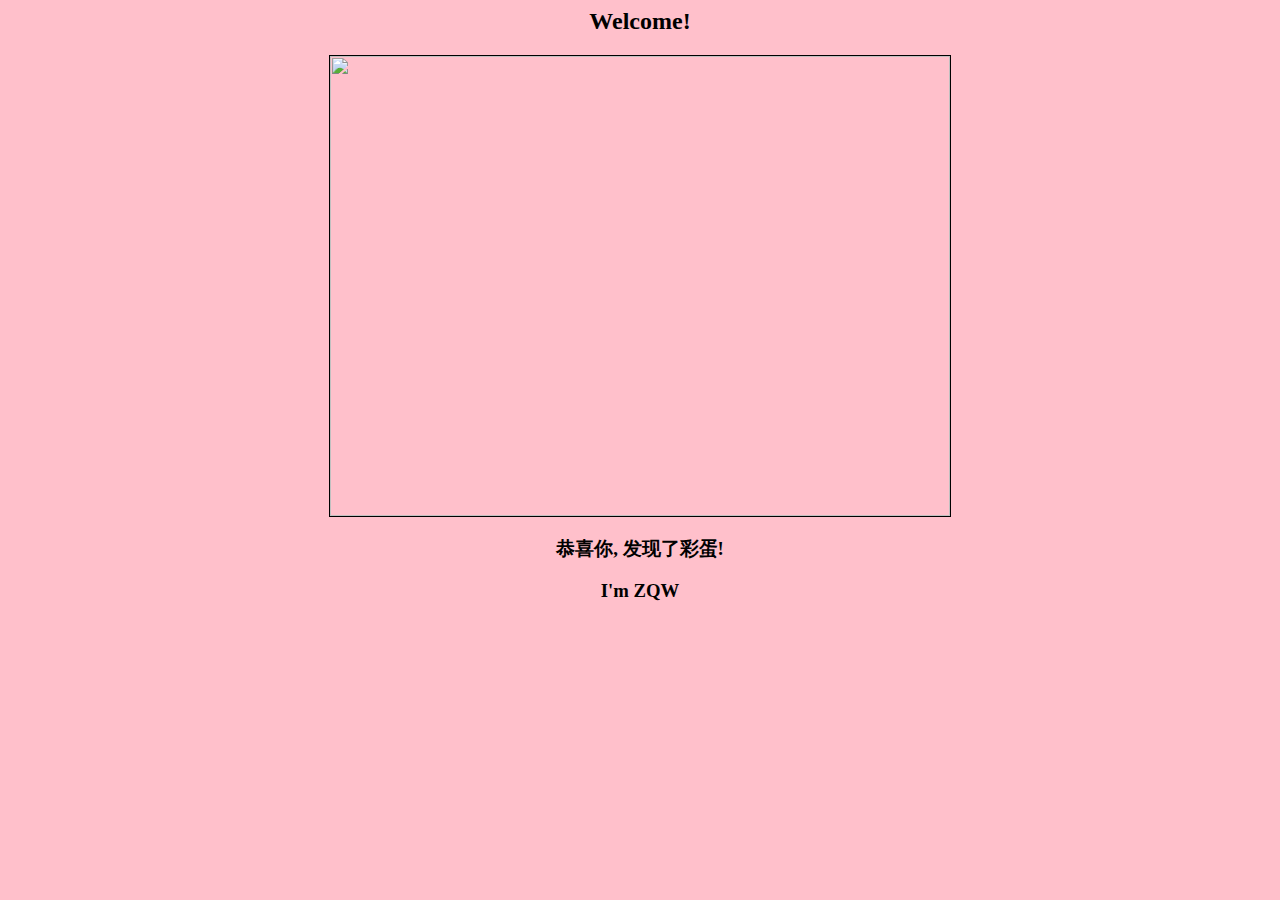
==== index.html @ 259c0a86 "fist !" ====
<html>
  <body style="background-color:pink">
  <head>
    <title>ZQW</title>
    <link href="css/general.css" rel="stylesheet" type="text/css"/>
  </head>
  <body>



    <center>

        <h2> Welcome! </h2>

        <IMG SRC="logo.png" BORDER=1 ALTTEXT="A picture of me" HEIGHT="460" WIDTH="620">
      <!--<IMG SRC="11052_Wang.jpg" BORDER=1 ALTTEXT="A picture of me" HEIGHT="200" WIDTH="138"> -->

	<h3> 恭喜你, 发现了彩蛋!</a> </h3>
	<h3> I'm ZQW</a> </h3>

  </center>
  </body>

  </a>

</html>
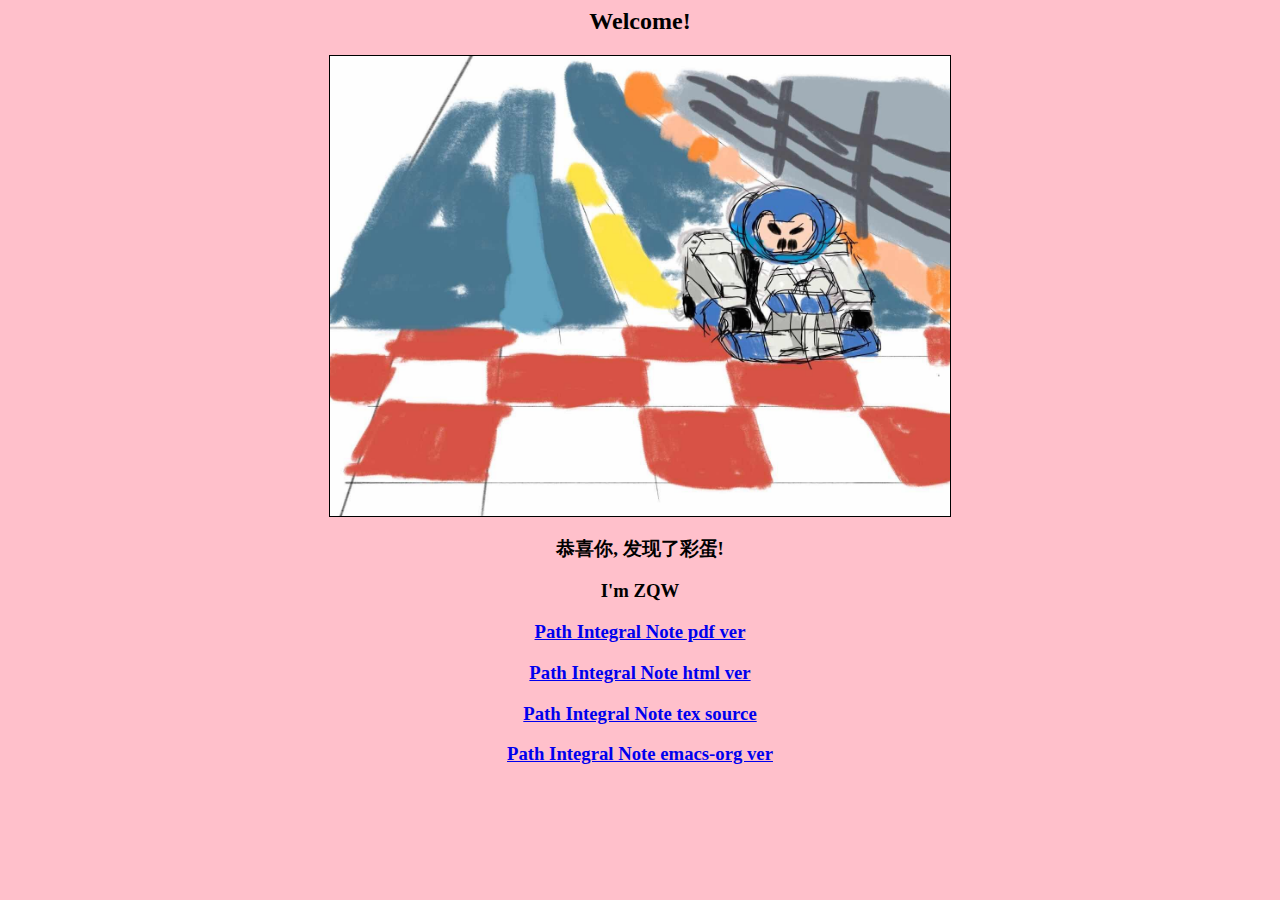
==== commit fd646636: "add path integral" ====
--- a/index.html
+++ b/index.html
@@ -12,13 +12,17 @@
 
         <h2> Welcome! </h2>
 
-        <IMG SRC="logo.png" BORDER=1 ALTTEXT="A picture of me" HEIGHT="460" WIDTH="620">
+        <IMG SRC="logo.jpg" BORDER=1 ALTTEXT="A picture of me" HEIGHT="460" WIDTH="620">
       <!--<IMG SRC="11052_Wang.jpg" BORDER=1 ALTTEXT="A picture of me" HEIGHT="200" WIDTH="138"> -->
 
-	<h3> 恭喜你, 发现了彩蛋!</a> </h3>
+	<h3> 恭喜你, 发现了彩蛋! </h3>
 	<h3> I'm ZQW</a> </h3>
-
-  </center>
+        <h3><a href="post/Integral.pdf">Path Integral Note pdf ver</a> </h3>
+        <h3><a href="post/Integral.html">Path Integral Note html ver</a> </h3>
+	        <h3><a href="post/Integral.tex">Path Integral Note
+	            tex source</a> </h3>
+		        <h3><a href="post/Integral.org">Path Integral Note emacs-org ver</a> </h3>
+</center>
   </body>
 
   </a>
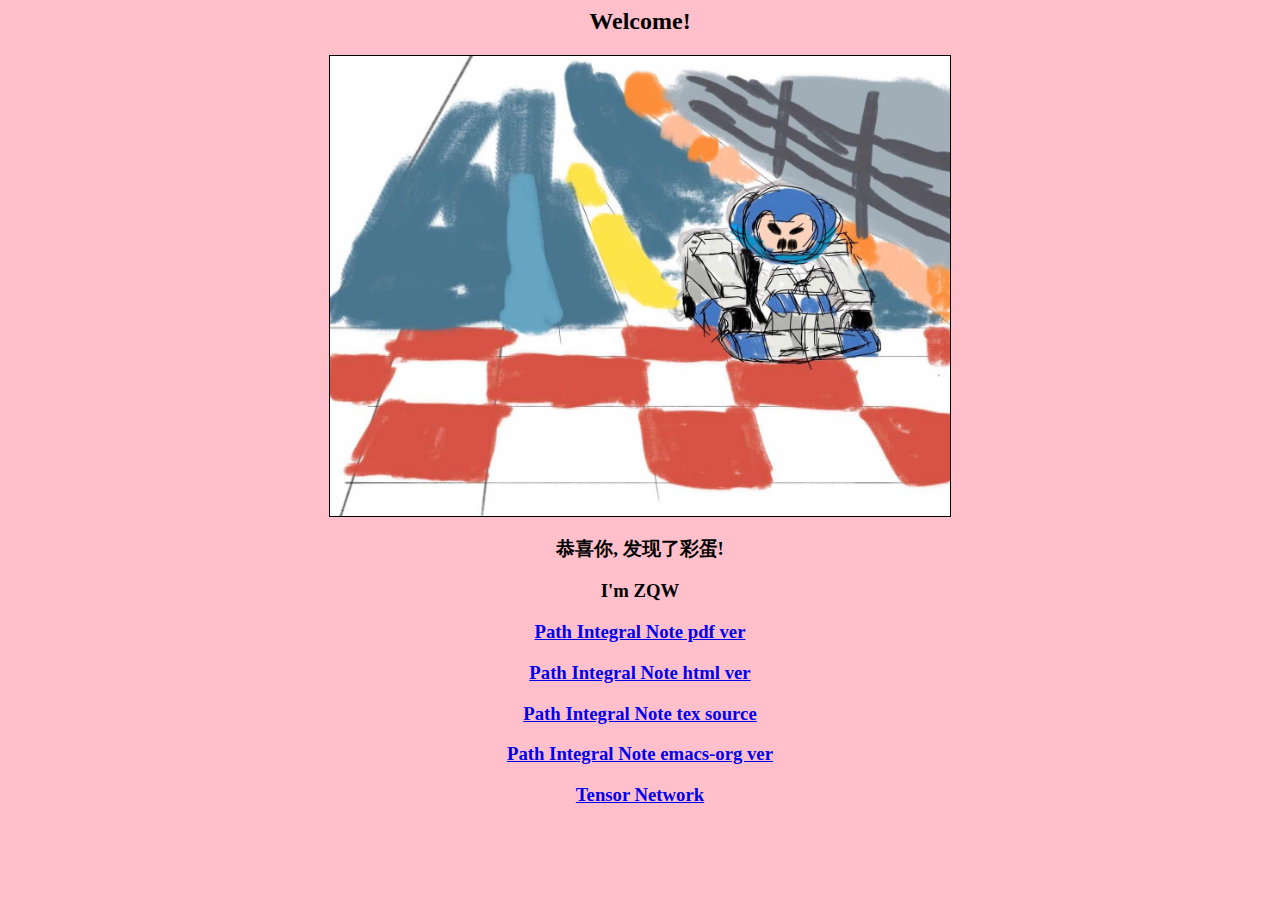
==== commit b7372df4: "add TN.html for group meeting" ====
--- a/index.html
+++ b/index.html
@@ -22,6 +22,7 @@
 	        <h3><a href="post/Integral.tex">Path Integral Note
 	            tex source</a> </h3>
 		        <h3><a href="post/Integral.org">Path Integral Note emacs-org ver</a> </h3>
+<h3><a href="TN.html">Tensor Network</a> </h3>
 </center>
   </body>
 
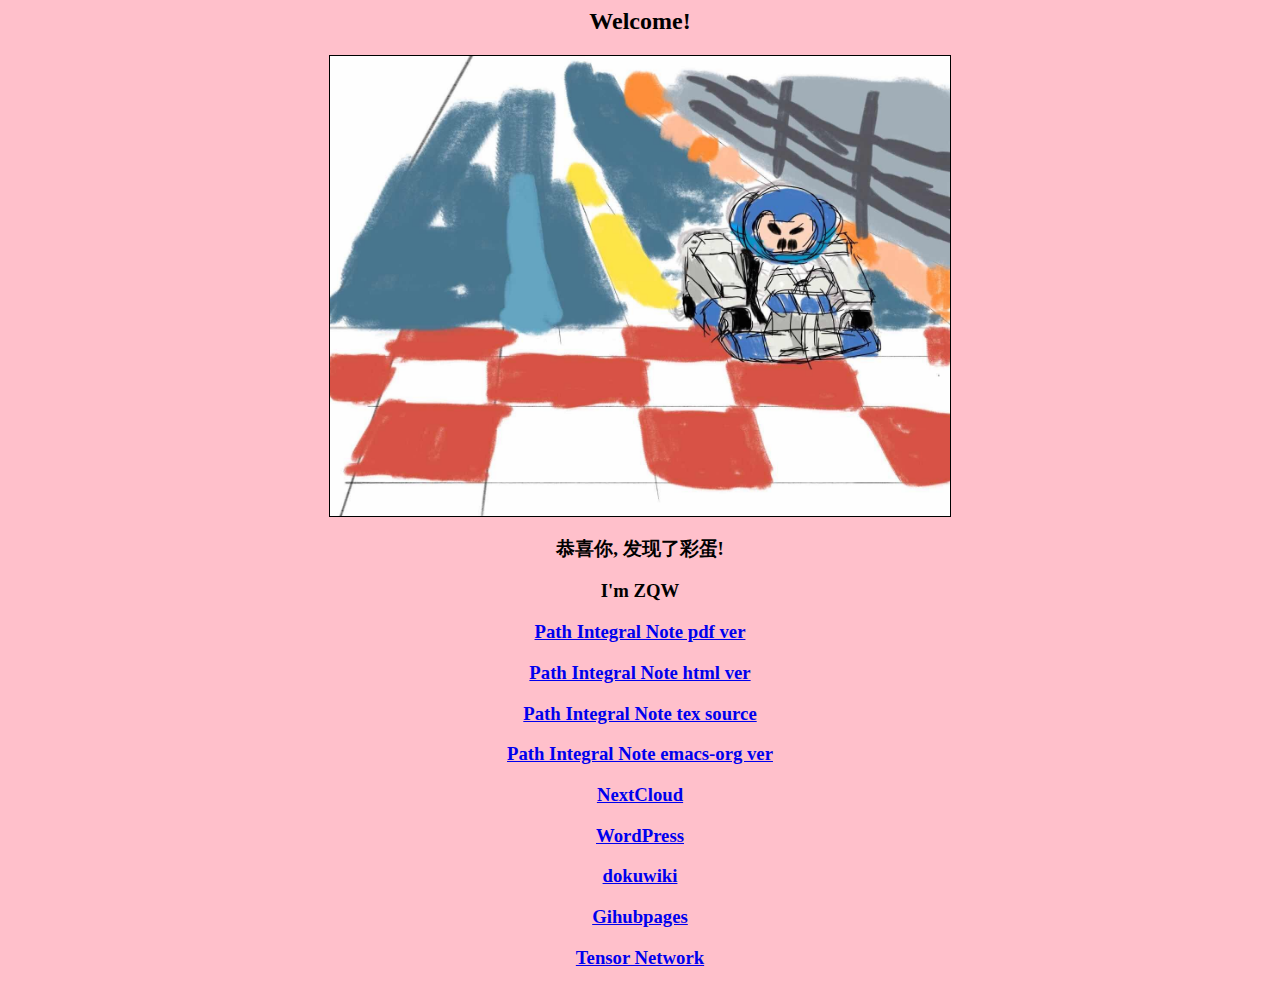
==== commit e8d477ef: "add aliyun link" ====
--- a/index.html
+++ b/index.html
@@ -9,20 +9,23 @@
 
 
     <center>
-
-        <h2> Welcome! </h2>
-
-        <IMG SRC="logo.jpg" BORDER=1 ALTTEXT="A picture of me" HEIGHT="460" WIDTH="620">
+      <h2> Welcome! </h2>
+      <IMG SRC="logo.jpg" BORDER=1 ALTTEXT="A picture of me" HEIGHT="460" WIDTH="620">
       <!--<IMG SRC="11052_Wang.jpg" BORDER=1 ALTTEXT="A picture of me" HEIGHT="200" WIDTH="138"> -->
-
-	<h3> 恭喜你, 发现了彩蛋! </h3>
-	<h3> I'm ZQW</a> </h3>
+      <h3> 恭喜你, 发现了彩蛋! </h3>
+      <h3> I'm ZQW</a> </h3>
         <h3><a href="post/Integral.pdf">Path Integral Note pdf ver</a> </h3>
-        <h3><a href="post/Integral.html">Path Integral Note html ver</a> </h3>
-	        <h3><a href="post/Integral.tex">Path Integral Note
-	            tex source</a> </h3>
-		        <h3><a href="post/Integral.org">Path Integral Note emacs-org ver</a> </h3>
-<h3><a href="TN.html">Tensor Network</a> </h3>
+        <h3><a href="post/Integral.html">Path Integral Note html
+            ver</a> </h3>
+	<h3><a href="post/Integral.tex">Path Integral Note tex
+	    source</a> </h3>
+	<h3><a href="post/Integral.org">Path Integral Note emacs-org
+	    ver</a> </h3>
+	<h3><a href="http:/106.14.177.230/nextcloud">NextCloud</a> </h3>
+	<h3><a href="http:/106.14.177.230/wordpress">WordPress</a> </h3>
+	<h3><a href="http:/106.14.177.230/dokuwiki">dokuwiki</a> </h3>
+	<h3><a href="https://phyer219.github.io">Gihubpages</a> </h3>
+	<h3><a href="TN.html">Tensor Network</a> </h3>
 </center>
   </body>
 
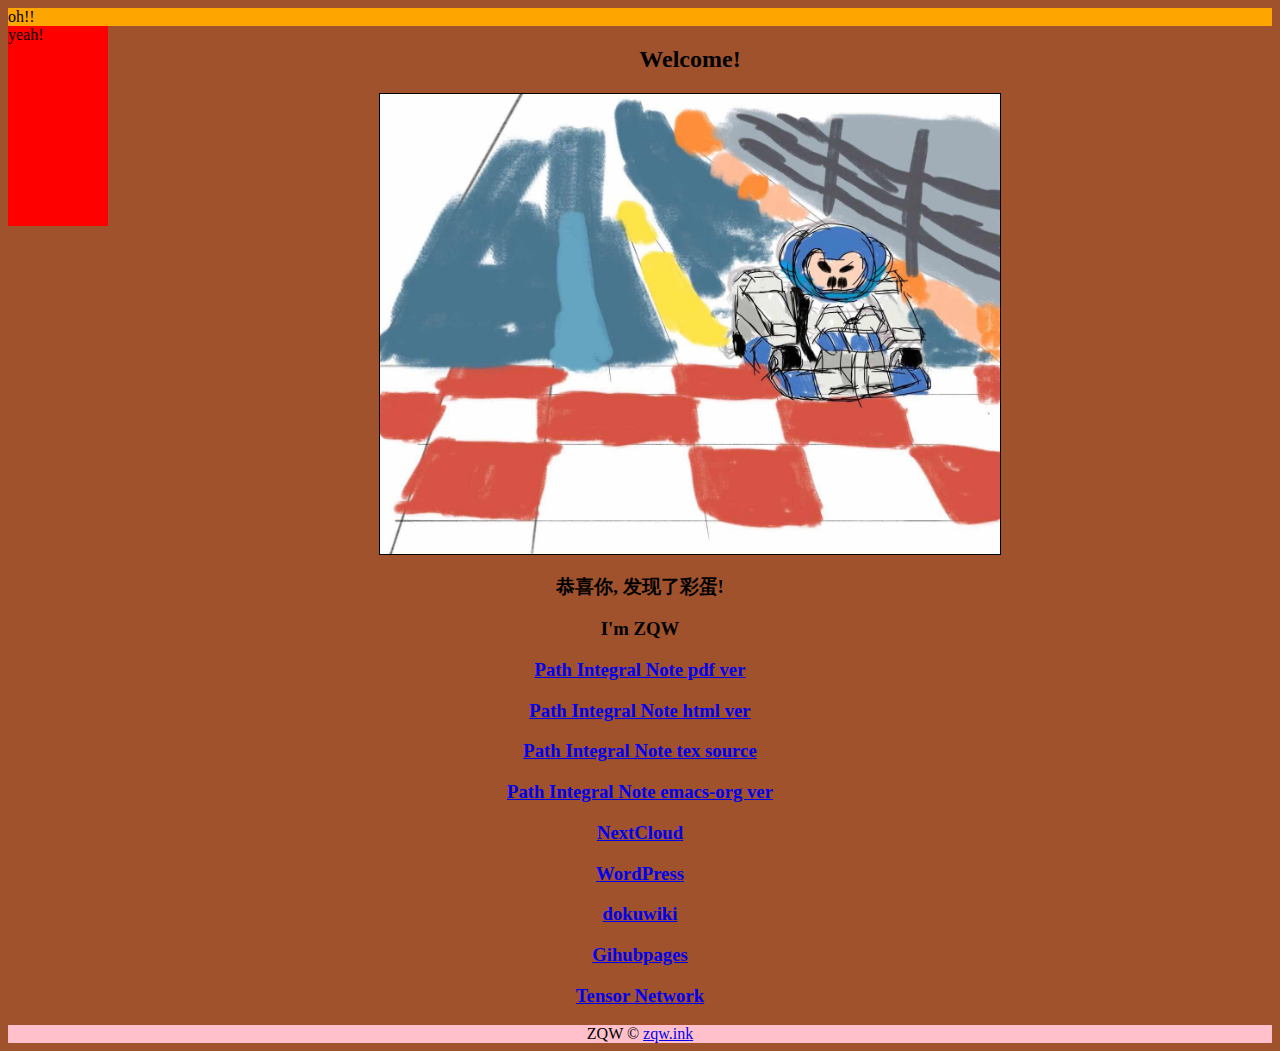
==== commit eb39013b: "learn html and css" ====
--- a/index.html
+++ b/index.html
@@ -1,13 +1,25 @@
 <html>
-  <body style="background-color:pink">
   <head>
     <title>ZQW</title>
     <link href="css/general.css" rel="stylesheet" type="text/css"/>
+    <meta http-equiv="refresh" content="1">
   </head>
+
+  
   <body>
+    <div id="header" style="background-color:#FFA500">
+      oh!!
+    </div>
+
+    <div id="menu" style="background-color:red;height:200px;width:100px;float:left;">
+      yeah!
+    </div>
 
 
+      <div id="content">
 
+
+    
     <center>
       <h2> Welcome! </h2>
       <IMG SRC="logo.jpg" BORDER=1 ALTTEXT="A picture of me" HEIGHT="460" WIDTH="620">
@@ -21,14 +33,23 @@
 	    source</a> </h3>
 	<h3><a href="post/Integral.org">Path Integral Note emacs-org
 	    ver</a> </h3>
-	<h3><a href="http:/106.14.177.230/nextcloud">NextCloud</a> </h3>
-	<h3><a href="http:/106.14.177.230/wordpress">WordPress</a> </h3>
-	<h3><a href="http:/106.14.177.230/dokuwiki">dokuwiki</a> </h3>
+	<h3><a href="http://106.14.177.230/nextcloud">NextCloud</a> </h3>
+	<h3><a href="http://106.14.177.230/wordpress">WordPress</a> </h3>
+	<h3><a href="http://106.14.177.230/dokuwiki">dokuwiki</a> </h3>
 	<h3><a href="https://phyer219.github.io">Gihubpages</a> </h3>
 	<h3><a href="TN.html">Tensor Network</a> </h3>
 </center>
-  </body>
 
-  </a>
+</div>
+
+
+
+<div id="footer" style="background-color:pink;clear:both;text-align:center">
+  ZQW © <a href="https://zqw.ink">zqw.ink</a>
+</div>
+  
+</body>
+
+</a>
 
 </html>
--- a/css/general.css
+++ b/css/general.css
@@ -0,0 +1,23 @@
+
+/*body{background-image:url("images/bg.jpg");}*/
+hr {color:sienna;}
+
+body
+{
+    background-color: sienna;
+}
+
+
+
+
+/*
+body
+{
+    background-image: url("images/logo.png");
+    background-repeat:repeat;
+}
+*/
+
+
+p {margin-left:20px;}
+
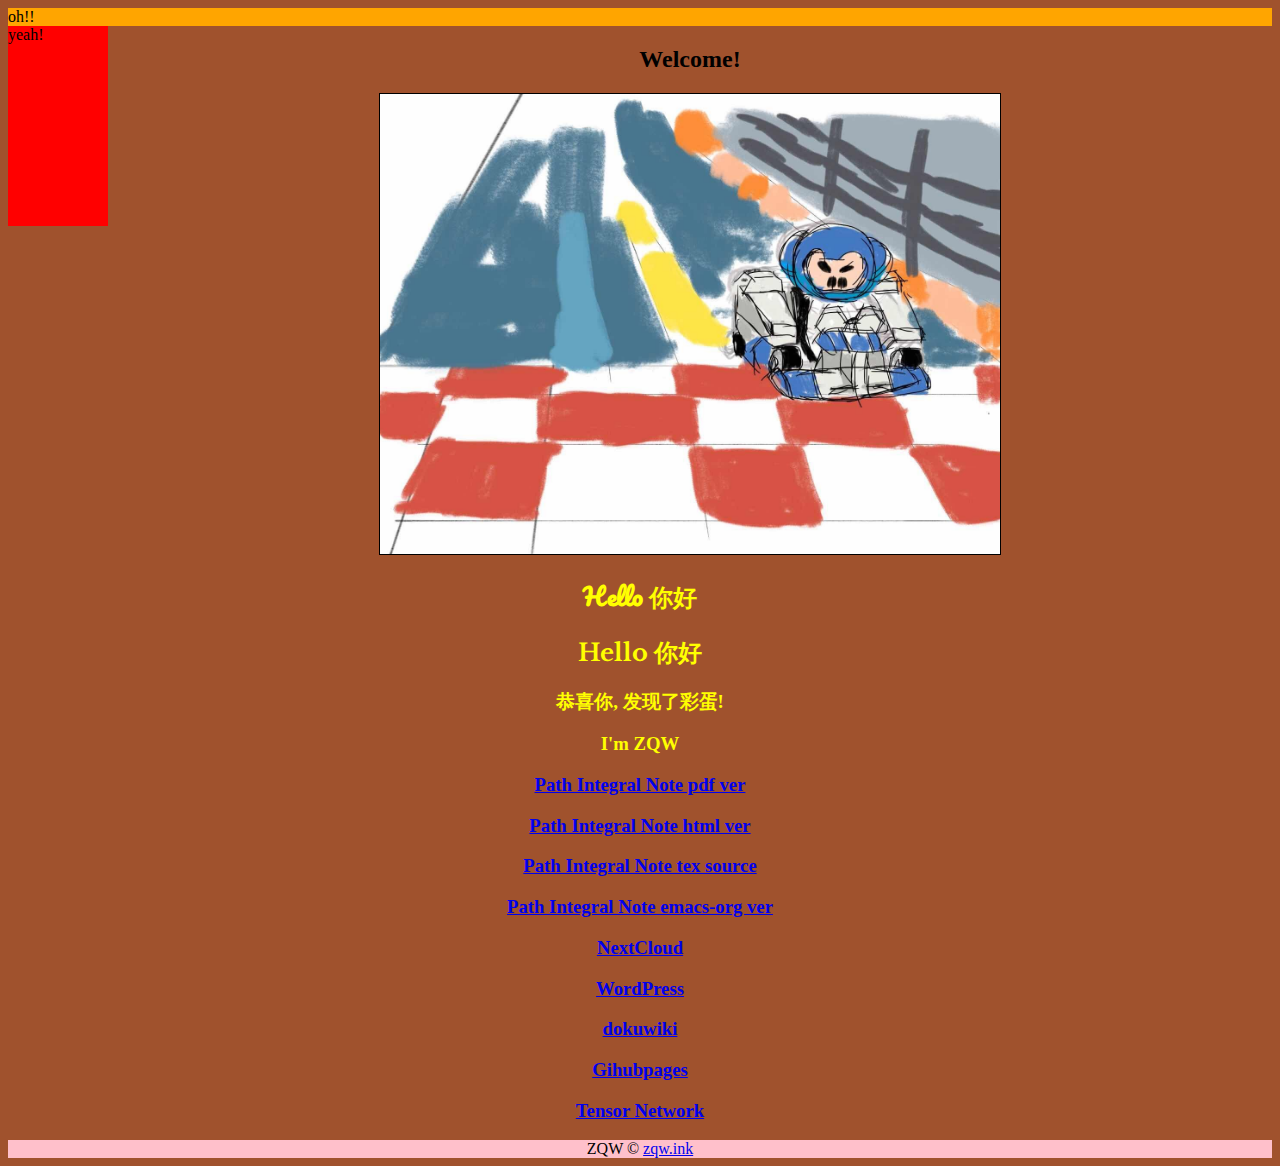
==== commit f8171ba2: "FONTS" ====
--- a/index.html
+++ b/index.html
@@ -2,6 +2,9 @@
   <head>
     <title>ZQW</title>
     <link href="css/general.css" rel="stylesheet" type="text/css"/>
+    <link href="https://fonts.googleapis.com/css?family=Pacifico&display=swap"
+	  rel="stylesheet">
+    <link href="https://fonts.googleapis.com/css?family=Libre+Baskerville:400,700&display=swap&subset=latin-ext" rel="stylesheet"> 
     <meta http-equiv="refresh" content="1">
   </head>
 
@@ -24,8 +27,13 @@
       <h2> Welcome! </h2>
       <IMG SRC="logo.jpg" BORDER=1 ALTTEXT="A picture of me" HEIGHT="460" WIDTH="620">
       <!--<IMG SRC="11052_Wang.jpg" BORDER=1 ALTTEXT="A picture of me" HEIGHT="200" WIDTH="138"> -->
+
+      <h2 style="color:yellow; font-family: 'Pacifico', cursive;">Hello 你好</h2>
+      <h2 style="color:yellow; font-family: 'Libre Baskerville',
+      serif; font-weight:700;">Hello 你好</h2>
+      
       <h3> 恭喜你, 发现了彩蛋! </h3>
-      <h3> I'm ZQW</a> </h3>
+      <h3 font-family: 'Pacifico', cursive;> I'm ZQW</a> </h3>
         <h3><a href="post/Integral.pdf">Path Integral Note pdf ver</a> </h3>
         <h3><a href="post/Integral.html">Path Integral Note html
             ver</a> </h3>
--- a/css/general.css
+++ b/css/general.css
@@ -20,4 +20,5 @@
 
 
 p {margin-left:20px;}
-
+h3 {font-family:Noto Serif SC;}
+h3 {color:yellow;}
